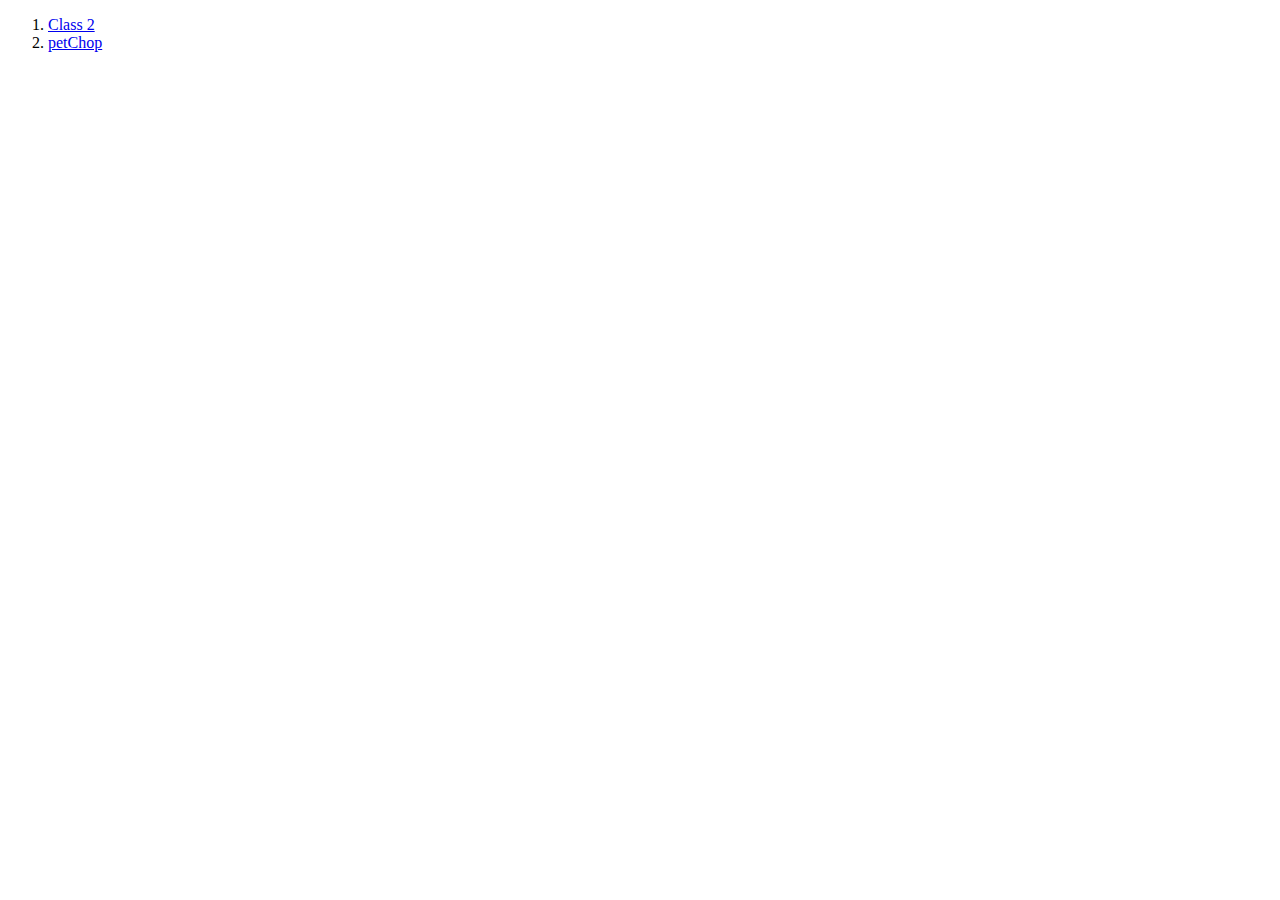
==== index.html @ 243ff0eb "adding root index" ====
<!DOCTYPE html>
<html lang="en">
<head>
    <meta charset="UTF-8">
    <meta name="viewport" content="width=device-width, initial-scale=1.0">
    <title>Document</title>
</head>
<body>
    <ol>
        <li><a href="./Material_Clase_2/index.html">Class 2</a></li>
        <li><a href="./practice_css/index.html">petChop</a></li>
    </ol>
</body>
</html>
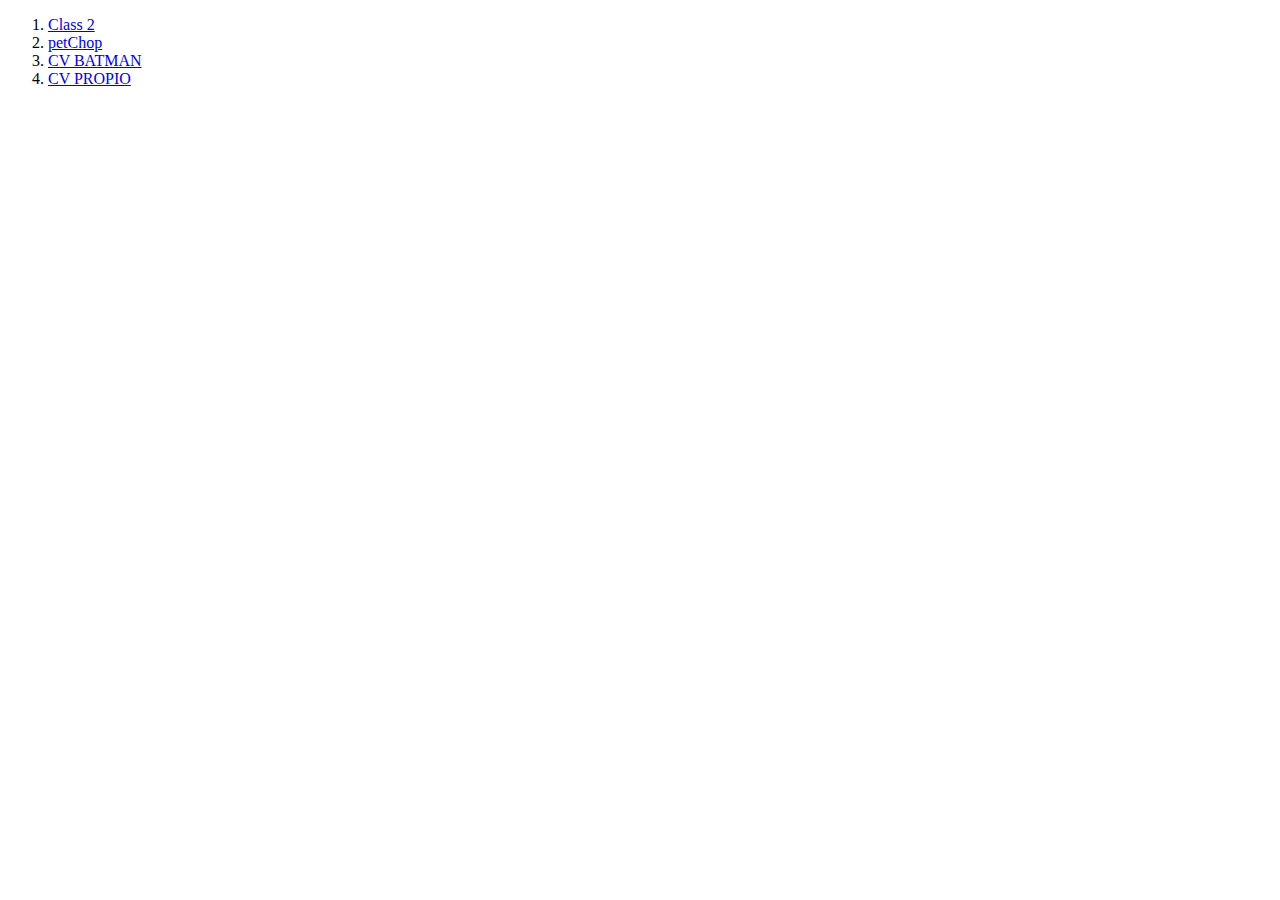
==== commit e397f98c: "clase 6" ====
--- a/index.html
+++ b/index.html
@@ -9,6 +9,9 @@
     <ol>
         <li><a href="./Material_Clase_2/index.html">Class 2</a></li>
         <li><a href="./practice_css/index.html">petChop</a></li>
+        <li><a href="./clase5/index.html">CV BATMAN</a></li>
+        <li><a href="./clase6/index.html">CV PROPIO</a></li>
+
     </ol>
 </body>
 </html>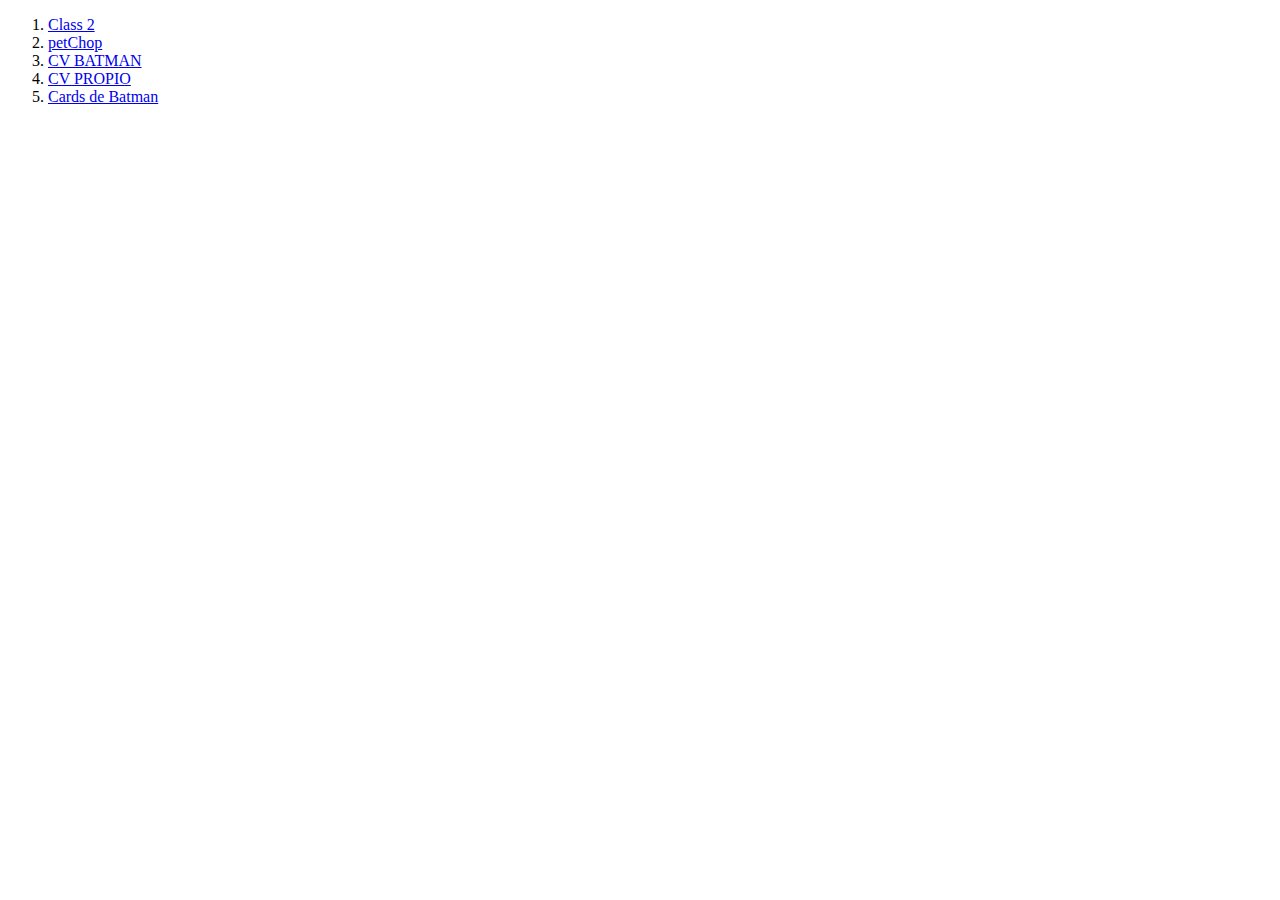
==== commit 73e25f31: "batman cards" ====
--- a/index.html
+++ b/index.html
@@ -11,6 +11,7 @@
         <li><a href="./practice_css/index.html">petChop</a></li>
         <li><a href="./clase5/index.html">CV BATMAN</a></li>
         <li><a href="./clase6/index.html">CV PROPIO</a></li>
+        <li><a href="./clase7/index.html">Cards de Batman</a></li>
 
     </ol>
 </body>
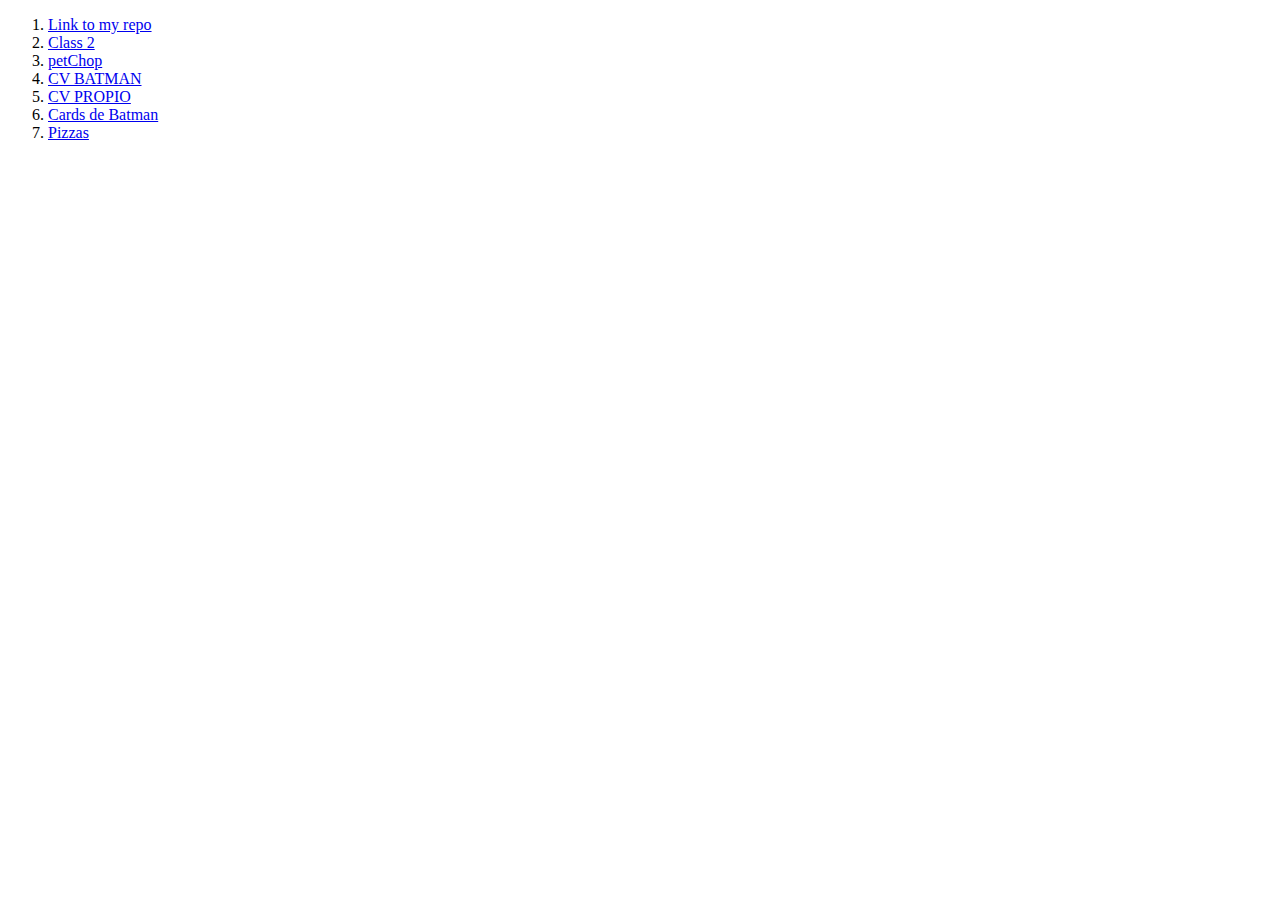
==== commit a514668b: "add pizza practice flex box" ====
--- a/index.html
+++ b/index.html
@@ -7,12 +7,15 @@
 </head>
 <body>
     <ol>
+        <li><a href="https://github.com/Benric08/front-end" target="_blank">Link to my repo</a></li>
         <li><a href="./Material_Clase_2/index.html">Class 2</a></li>
         <li><a href="./practice_css/index.html">petChop</a></li>
         <li><a href="./clase5/index.html">CV BATMAN</a></li>
         <li><a href="./clase6/index.html">CV PROPIO</a></li>
         <li><a href="./clase7/index.html">Cards de Batman</a></li>
+        <li><a href="./clase8/index.html">Pizzas</a></li>
 
     </ol>
+
 </body>
 </html>